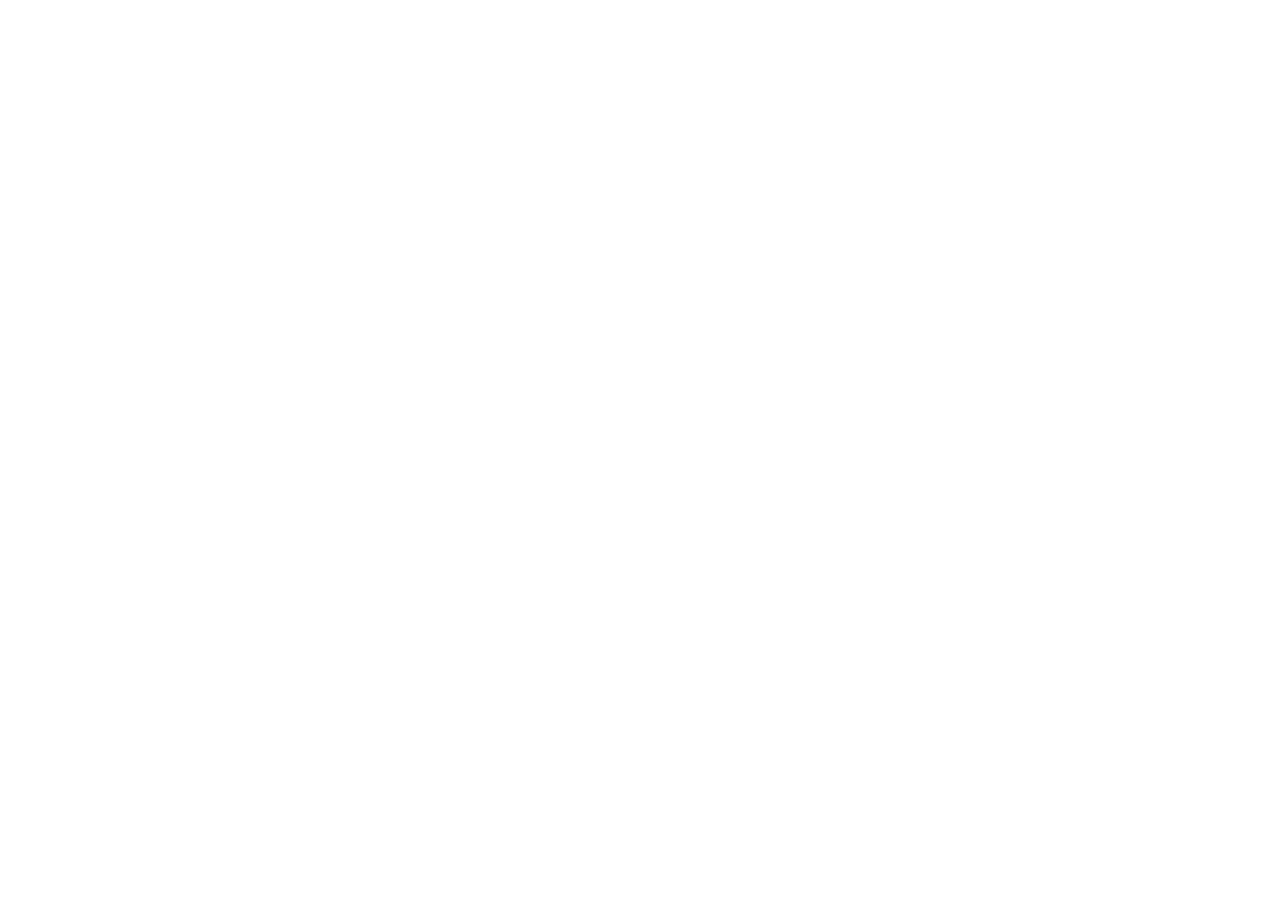
==== index.html @ b021e0c8 "made local vars where possible" ====
<!DOCTYPE html>
<html>
  <head>
    <title>Marauder's Map</title>
    <meta charset="UTF-8" />
    <link rel="stylesheet" href="style.css">
    <script type="text/javascript"
      src="https://maps.googleapis.com/maps/api/js?sensor=true">
    </script>
    <script type="text/javascript">
      function initialize() {
        var mapOptions = {
          center: { lat: 42.376, lng: -71.055},
          zoom: 11
        };
         map = new google.maps.Map(document.getElementById('map-canvas'),
            mapOptions);


      }
      google.maps.event.addDomListener(window, 'load', initialize);

      var map;
     // var latitude = 0;
     // var longitude = 0;
     // var params;
     //var dict;
     //var characters;
     // var students;
      var marker;
      //var character;
      //var charName;
      //var charLoc;
      //var charLat;
      //var charLon;

      function success(position) {
          var latitude = position.coords.latitude;
          var longitude = position.coords.longitude;
	  var params = "login=Lucky&lat="+latitude+"&lng="+longitude;
	  console.log("lat: "+latitude+"lon: "+longitude);
	  sendRequest(params);

      }
      function error() {
	  alert("Unable to retreive your location");
      }

      navigator.geolocation.getCurrentPosition(success, error);

      function sendRequest(params) {

      var xhr;
 
      xhr = new XMLHttpRequest();
      xhr.open("POST", "http://chickenofthesea.herokuapp.com/sendlocation", true);
      xhr.setRequestHeader("Content-type", "application/x-www-form-urlencoded");
 
      xhr.onreadystatechange = function() {
          console.log("status: "+xhr.status);
          if(xhr.readyState == 4 && xhr.status == 200){
		document.getElementById("results").innerHTML = xhr.response;
		var dict = JSON.parse(xhr.response);
		var characters = dict["characters"];
		var students = dict["students"];

		var character;
		var charName;
		var charLoc;
		for(i = 0; i < characters.length; i++){
			console.log("in character loop");
			character = characters[i];
			charName = character["name"];
			charLoc = character["loc"];
			createMarker(charName, charLoc);
		}

          }
      }
	
      console.log("current params: "+params);
      //xhr.send("login=Lucky&lat=42.405803&lng=-71.1245587");
      xhr.send(params);
     }

     function createMarker(charName, charLoc) {

	var charLat = charLoc["latitude"];
	var charLon = charLoc["longitude"];

	marker = new google.maps.Marker({

		position: { lat: charLat, lng: charLon}, 
		map: map,
		title: charName
			
        });

     }
      

    </script>

  </head>
  <body>
<div id="map-canvas"></div>

<p id="results"></p>
 
  </body>
</html>
---- style.css ----
html, body, #map-canvas { height: 85%; margin: 0; padding: 0;}
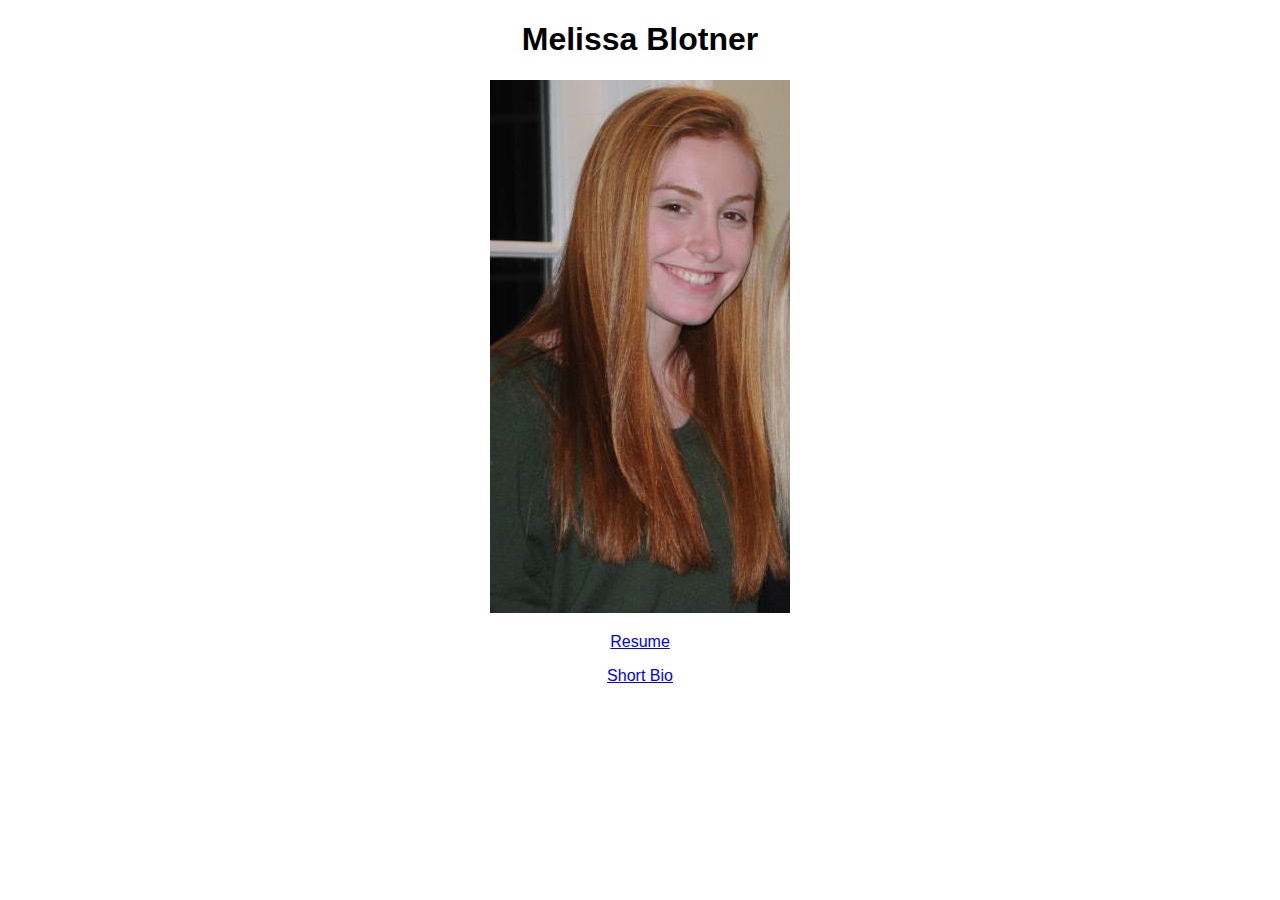
==== commit 7a8c7a97: "switch from assignment2 back to assignment 1" ====
--- a/index.html
+++ b/index.html
@@ -1,111 +1,28 @@
 <!DOCTYPE html>
 <html>
-  <head>
-    <title>Marauder's Map</title>
-    <meta charset="UTF-8" />
-    <link rel="stylesheet" href="style.css">
-    <script type="text/javascript"
-      src="https://maps.googleapis.com/maps/api/js?sensor=true">
-    </script>
-    <script type="text/javascript">
-      function initialize() {
-        var mapOptions = {
-          center: { lat: 42.376, lng: -71.055},
-          zoom: 11
-        };
-         map = new google.maps.Map(document.getElementById('map-canvas'),
-            mapOptions);
 
 
-      }
-      google.maps.event.addDomListener(window, 'load', initialize);
+<head>
+	<title>Melissa Blotner</title>
+        <meta charset="UTF-8" />
+	<link rel="stylesheet" href="style_index.css">
+</head>
 
-      var map;
-     // var latitude = 0;
-     // var longitude = 0;
-     // var params;
-     //var dict;
-     //var characters;
-     // var students;
-      var marker;
-      //var character;
-      //var charName;
-      //var charLoc;
-      //var charLat;
-      //var charLon;
+<body>
+<h1>Melissa Blotner</h1>
 
-      function success(position) {
-          var latitude = position.coords.latitude;
-          var longitude = position.coords.longitude;
-	  var params = "login=Lucky&lat="+latitude+"&lng="+longitude;
-	  console.log("lat: "+latitude+"lon: "+longitude);
-	  sendRequest(params);
+<p>
+<img src="melissapic.png" alt="Picture of Melissa" />
+</p>
 
-      }
-      function error() {
-	  alert("Unable to retreive your location");
-      }
+<p>
+<a href="resume.html">Resume</a>
+</p>
 
-      navigator.geolocation.getCurrentPosition(success, error);
+<p>
+<a href="bio.html">Short Bio</a>
+</p>
 
-      function sendRequest(params) {
+</body>
 
-      var xhr;
- 
-      xhr = new XMLHttpRequest();
-      xhr.open("POST", "http://chickenofthesea.herokuapp.com/sendlocation", true);
-      xhr.setRequestHeader("Content-type", "application/x-www-form-urlencoded");
- 
-      xhr.onreadystatechange = function() {
-          console.log("status: "+xhr.status);
-          if(xhr.readyState == 4 && xhr.status == 200){
-		document.getElementById("results").innerHTML = xhr.response;
-		var dict = JSON.parse(xhr.response);
-		var characters = dict["characters"];
-		var students = dict["students"];
-
-		var character;
-		var charName;
-		var charLoc;
-		for(i = 0; i < characters.length; i++){
-			console.log("in character loop");
-			character = characters[i];
-			charName = character["name"];
-			charLoc = character["loc"];
-			createMarker(charName, charLoc);
-		}
-
-          }
-      }
-	
-      console.log("current params: "+params);
-      //xhr.send("login=Lucky&lat=42.405803&lng=-71.1245587");
-      xhr.send(params);
-     }
-
-     function createMarker(charName, charLoc) {
-
-	var charLat = charLoc["latitude"];
-	var charLon = charLoc["longitude"];
-
-	marker = new google.maps.Marker({
-
-		position: { lat: charLat, lng: charLon}, 
-		map: map,
-		title: charName
-			
-        });
-
-     }
-      
-
-    </script>
-
-  </head>
-  <body>
-<div id="map-canvas"></div>
-
-<p id="results"></p>
- 
-  </body>
 </html>
--- a/style_index.css
+++ b/style_index.css
@@ -0,0 +1,6 @@
+body{ font-family: Arial, Heveltica, sans-serif; 
+	text-align: center; }
+h1{ font-weight: bold; }
+h2{ border-top-style: solid;
+    text-decoration: underline;}
+
